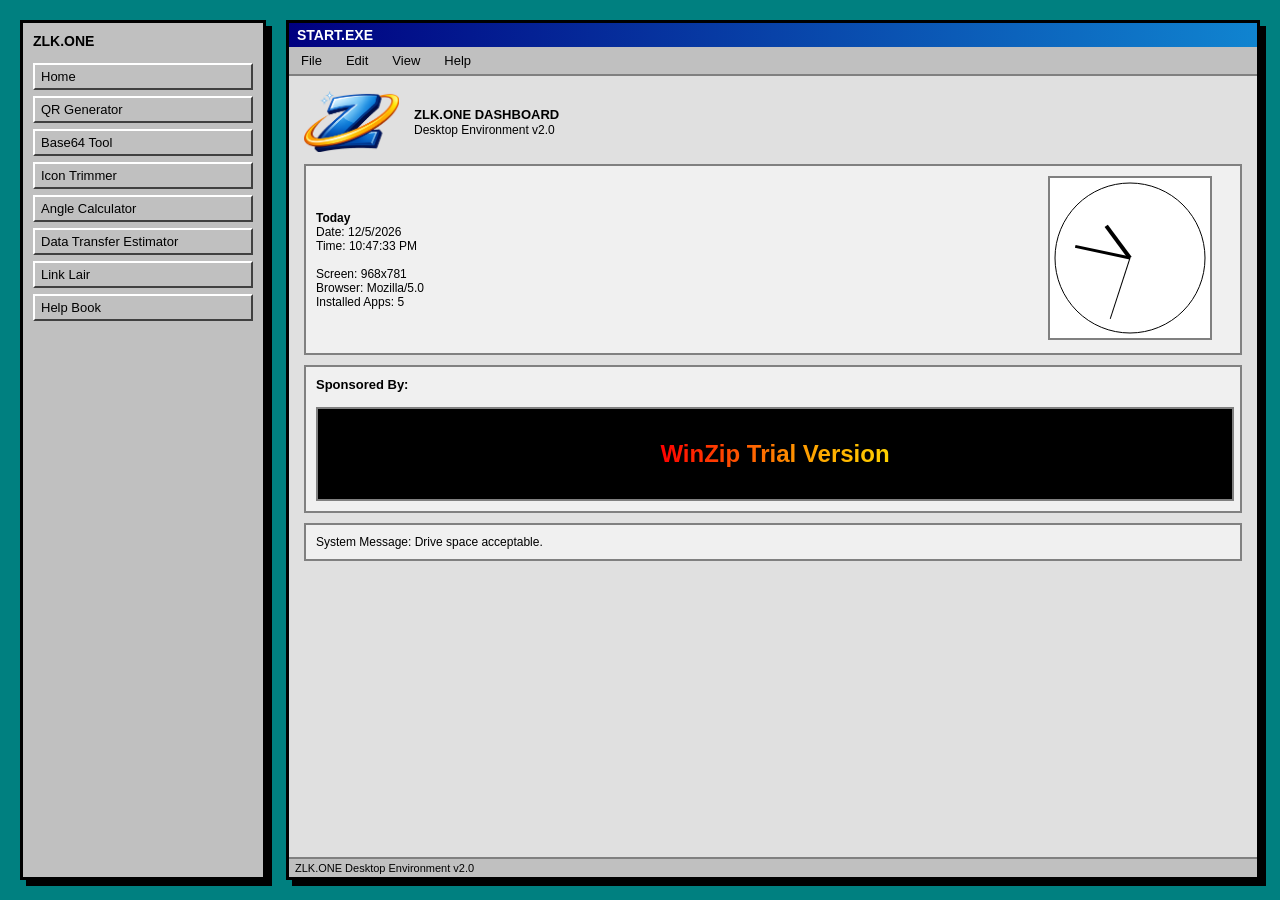
==== index.html @ 9853d8c5 "SITE V1" ====
<!DOCTYPE html>
<html>
<head>
<meta charset="UTF-8">
<title>ZLK.ONE</title>

<link rel="stylesheet" href="css/zlk-base.css">

<style>
:root {
    --desktop-bg: #008080;

    --titlebar-start: #000080;
    --titlebar-end: #1084d0;
}

body {
    background: var(--desktop-bg);
}

.desktop {
    display: flex;
    height: 100vh;
    padding: 20px;
    box-sizing: border-box;
    gap: 20px;
}

.sidebar {
    width: 220px;
    background: #c0c0c0;
    border: 3px solid #000;
    box-shadow: 6px 6px 0px #000;
    padding: 10px;
}

.sidebar h3 {
    margin-top: 0;
    font-size: 14px;
}

.nav-button {
    display: block;
    width: 100%;
    margin-bottom: 6px;
    text-align: left;
}

.window {
    flex: 1;
    background: #c0c0c0;
    border: 3px solid #000;
    box-shadow: 6px 6px 0px #000;
    display: flex;
    flex-direction: column;
}

.titlebar {
    background: linear-gradient(
        to right,
        var(--titlebar-start),
        var(--titlebar-end)
    );
    color: white;
    padding: 4px 8px;
    font-weight: bold;
    font-size: 14px;
}

.menubar {
    background: #c0c0c0;
    padding: 4px 6px;
    border-bottom: 2px solid #808080;
}

.content {
    flex: 1;
    background: #e0e0e0;
}

.content iframe {
    width: 100%;
    height: 100%;
    border: none;
}

.statusbar {
    background: #c0c0c0;
    border-top: 2px solid #808080;
    padding: 3px 6px;
    font-size: 11px;
}

</style>
</head>

<body>

<div class="desktop">

    <div class="sidebar">
        <h3>ZLK.ONE</h3>

        <button class="nav-button" onclick="loadApp('home.html','START.EXE')">Home</button>
        <button class="nav-button" onclick="loadApp('qrcode.html','MASAHIRO.EXE')">QR Generator</button>
        <button class="nav-button" onclick="loadApp('base64.html','BASED64.EXE')">Base64 Tool</button>
		<button class="nav-button" onclick="loadApp('icontrimmer.html','PIXELRECYCLER.EXE')">Icon Trimmer</button>
        <button class="nav-button" onclick="loadApp('anglecalc.html','FLIPPO.EXE')">Angle Calculator</button>
		<button class="nav-button" onclick="loadApp('transfertime.html','COPYTIME.EXE')">Data Transfer Estimator</button>
        <button class="nav-button" onclick="loadApp('links.html','BOOKMARKS.EXE')">Link Lair</button>
        <button class="nav-button" onclick="loadApp('help.html','COMPUTERBIBLE.EXE')">Help Book</button>

    </div>

    <div class="window">

        <div class="titlebar" id="appTitle">
            START.EXE
        </div>

    <div class="menubar" id="menubar">

    <div class="menu-item" onclick="toggleMenu('fileMenu', this)">File</div>
    <div class="menu-item" onclick="toggleMenu('editMenu', this)">Edit</div>
    <div class="menu-item" onclick="toggleMenu('viewMenu', this)">View</div>
    <div class="menu-item" onclick="toggleMenu('helpMenu', this)">Help</div>

    <!-- FILE -->
    <div class="dropdown" id="fileMenu">
        <div onclick="reloadApp()">Reload App</div>
        <div onclick="openNewWindow()">Open in New Window</div>
        <div onclick="closeApp()">Close App</div>
    </div>

    <!-- EDIT -->
    <div class="dropdown" id="editMenu">
        <div onclick="copyPageURL()">Copy Page URL</div>
        <div onclick="clearCurrentApp()">Clear Current App</div>
    </div>

    <!-- VIEW -->
    <div class="dropdown" id="viewMenu">

        <div class="submenu-title">Wallpaper</div>
        <div onclick="setWallpaper('#008080')">Teal Horizon</div>
        <div onclick="setWallpaper('#000000')">Midnight Mode</div>
        <div onclick="setWallpaper('#202060')">Deep Space Blue</div>

        <div class="submenu-title">Titlebar Theme</div>
        <div onclick="setTheme('#000080','#1084d0')">Corporate Blue</div>
        <div onclick="setTheme('#800040','#ff4fa3')">Executive Magenta</div>
        <div onclick="setTheme('#004d00','#00cc66')">Enterprise Green</div>
        <div onclick="setTheme('#333','#888')">Monochrome Steel</div>

    </div>

    <!-- HELP -->
    <div class="dropdown" id="helpMenu">
        <div onclick="loadApp('about.html','ABOUT ZLK.ONE')">About...</div>
    </div>

</div>

        <div class="content">
            <iframe id="appFrame" src="apps/home.html"></iframe>
        </div>

        <div class="statusbar">
            ZLK.ONE Desktop Environment v2.0
        </div>

    </div>

</div>

<script>
function loadApp(file, title) {
    document.getElementById("appFrame").src = "apps/" + file;
    document.getElementById("appTitle").textContent = title;
}

// --- MENU SYSTEM ---

function toggleMenu(menuId, el) {

    const menu = document.getElementById(menuId);
    const alreadyOpen = menu.style.display === "flex";

    closeAllMenus();

    if (alreadyOpen) return;

    menu.style.display = "flex";
    el.classList.add("active");

    // Anchor directly under the clicked menu item
    menu.style.left = el.offsetLeft + "px";
}

function closeAllMenus() {
    document.querySelectorAll(".dropdown").forEach(d => {
        d.style.display = "none";
    });
    document.querySelectorAll(".menu-item").forEach(m => {
        m.classList.remove("active");
    });
}

document.addEventListener("click", function(e) {
    if (!e.target.closest(".menubar")) {
        closeAllMenus();
    }
});

// --- FILE MENU ---

function reloadApp() {
    const frame = document.getElementById("appFrame");
    frame.src = frame.src;
    closeAllMenus();
}

function openNewWindow() {
    const frame = document.getElementById("appFrame");
    window.open(frame.src, "_blank");
    closeAllMenus();
}

function closeApp() {
    loadApp('home.html','Home');
    closeAllMenus();
}

// --- EDIT MENU ---

function copyPageURL() {
    navigator.clipboard.writeText(window.location.href);
    closeAllMenus();
}

function clearCurrentApp() {
    const frame = document.getElementById("appFrame");
    frame.contentWindow.location.reload();
    closeAllMenus();
}

// --- VIEW MENU ---

function setWallpaper(color) {
    document.documentElement.style.setProperty('--desktop-bg', color);
    closeAllMenus();
}

function setTheme(start, end) {
    document.documentElement.style.setProperty('--titlebar-start', start);
    document.documentElement.style.setProperty('--titlebar-end', end);
    closeAllMenus();
}
</script>

</body>
</html>
---- css/zlk-base.css ----
body {
    margin: 0;
    font-family: Tahoma, Verdana, sans-serif;
    background: #e0e0e0;
    font-size: 13px;
}

button {
    background: #c0c0c0;
    border: 2px solid #fff;
    border-right-color: #404040;
    border-bottom-color: #404040;
    padding: 4px 6px;
    font-size: 13px;
    cursor: pointer;
}

button:active {
    border: 2px solid #404040;
    border-right-color: #fff;
    border-bottom-color: #fff;
}

input, select {
    font-family: Tahoma, Verdana, sans-serif;
    font-size: 13px;
}

.menubar {
    background: #c0c0c0;
    padding: 4px 6px;
    border-bottom: 2px solid #808080;
    display: flex;
    gap: 12px;
    position: relative;
}

.menu-item {
    cursor: pointer;
    padding: 2px 6px;
}

.menu-item.active {
    background: #000080;
    color: white;
}

.dropdown {
    position: absolute;
    top: 24px;
    background: #c0c0c0;
    border: 2px solid #808080;
    display: none;
    flex-direction: column;
    min-width: 180px;
    z-index: 999;
}

.dropdown div {
    padding: 4px 8px;
    cursor: pointer;
}

.dropdown div:hover {
    background: #000080;
    color: white;
}

.submenu-title {
    font-weight: bold;
    padding: 4px 8px;
    border-top: 1px solid #808080;
}
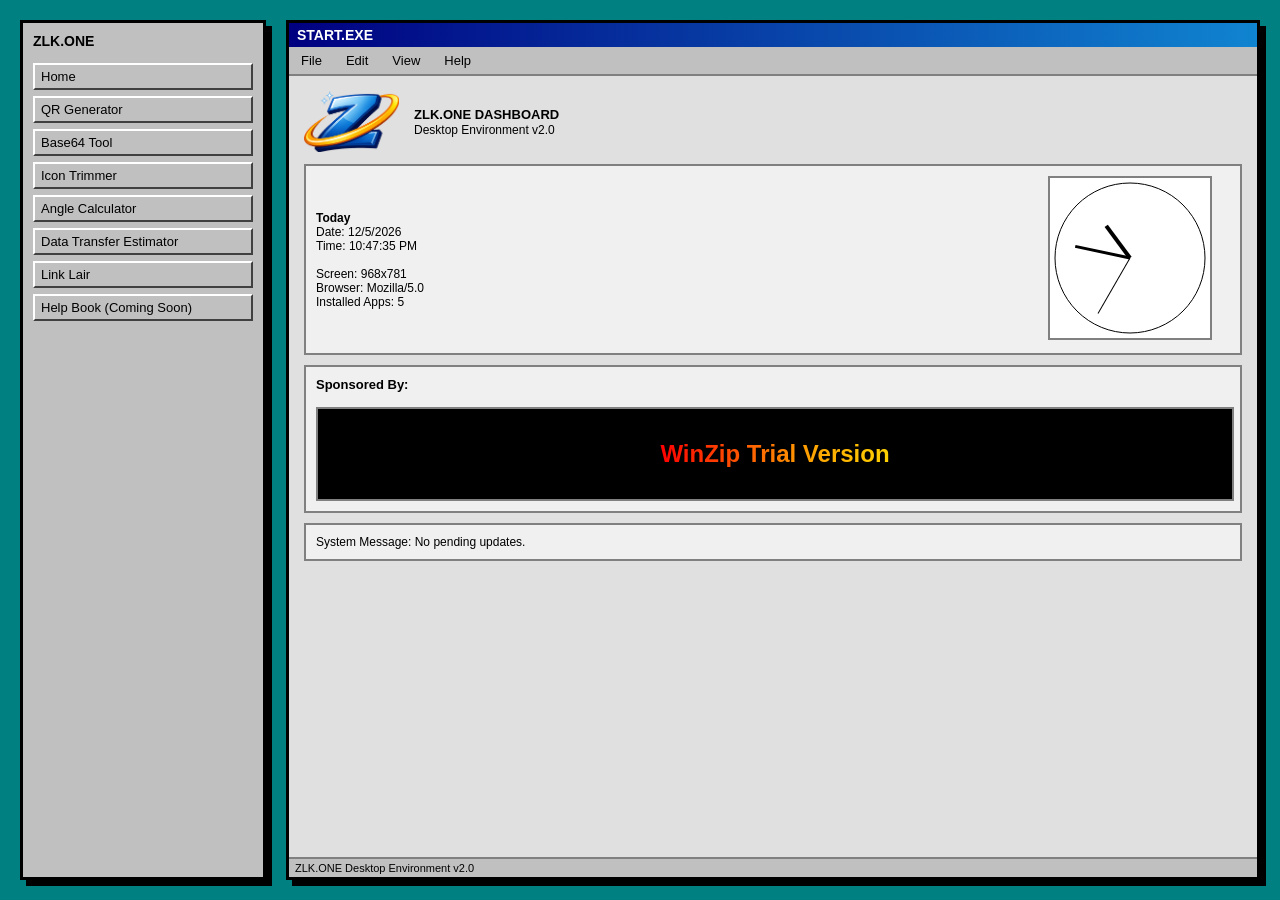
==== commit d2b2723a: "Update index.html" ====
--- a/index.html
+++ b/index.html
@@ -108,7 +108,7 @@
         <button class="nav-button" onclick="loadApp('anglecalc.html','FLIPPO.EXE')">Angle Calculator</button>
 		<button class="nav-button" onclick="loadApp('transfertime.html','COPYTIME.EXE')">Data Transfer Estimator</button>
         <button class="nav-button" onclick="loadApp('links.html','BOOKMARKS.EXE')">Link Lair</button>
-        <button class="nav-button" onclick="loadApp('help.html','COMPUTERBIBLE.EXE')">Help Book</button>
+        <button class="nav-button" onclick="loadApp('home.html','COMPUTERBIBLE.EXE')">Help Book (Coming Soon)</button>
 
     </div>
 
@@ -259,4 +259,4 @@
 </script>
 
 </body>
-</html>+</html>
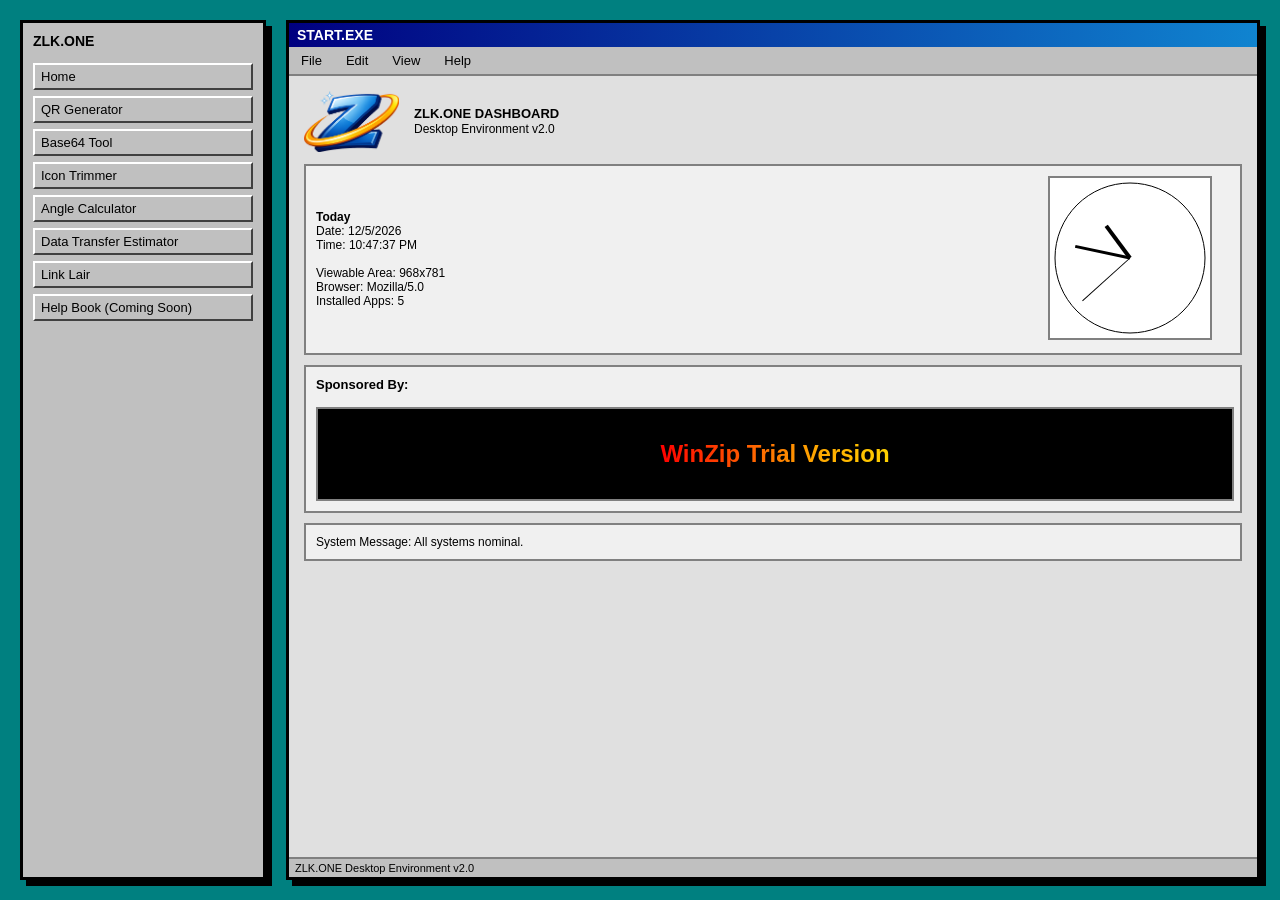
==== commit 6bd272e6: "Deleted old design pages and smallened the z logo" ====
--- a/index.html
+++ b/index.html
@@ -3,6 +3,7 @@
 <head>
 <meta charset="UTF-8">
 <title>ZLK.ONE</title>
+<link rel="icon" type="image/x-icon" href="/media/favicon.gif">
 
 <link rel="stylesheet" href="css/zlk-base.css">
 
